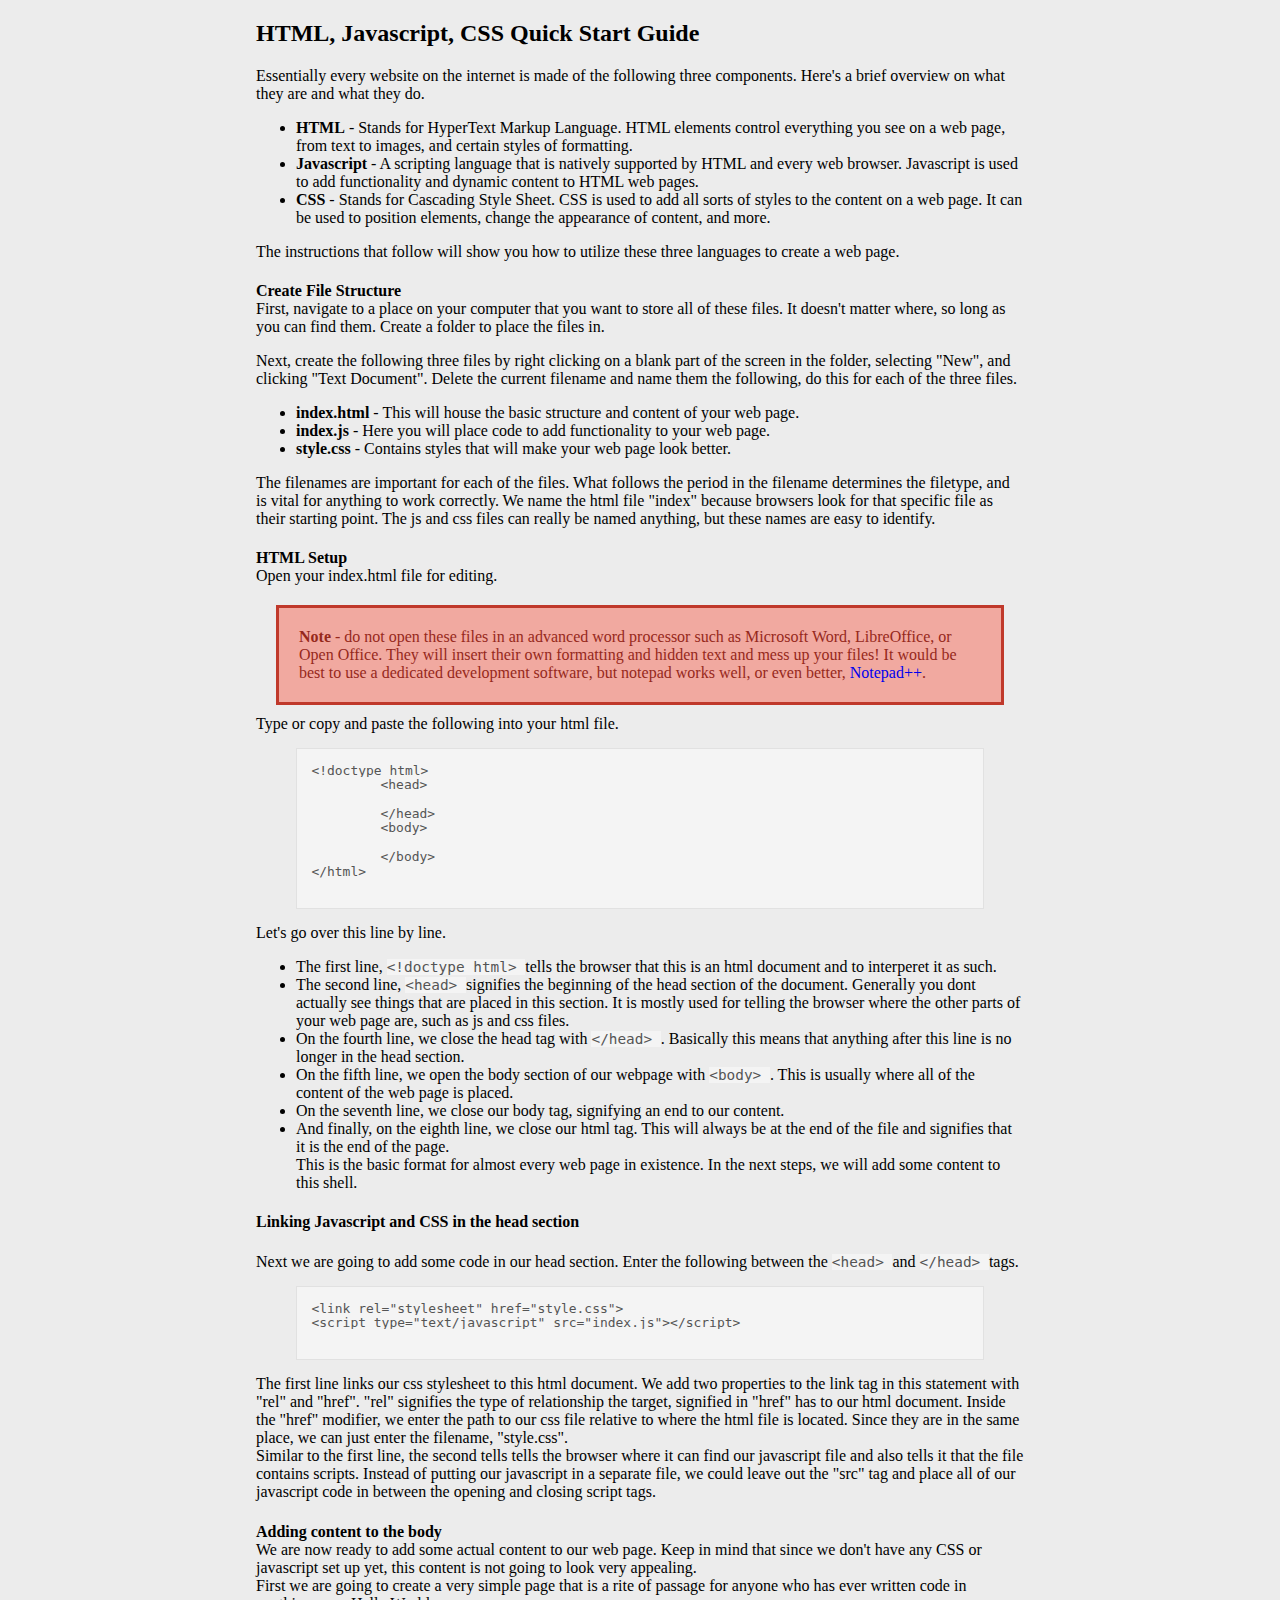
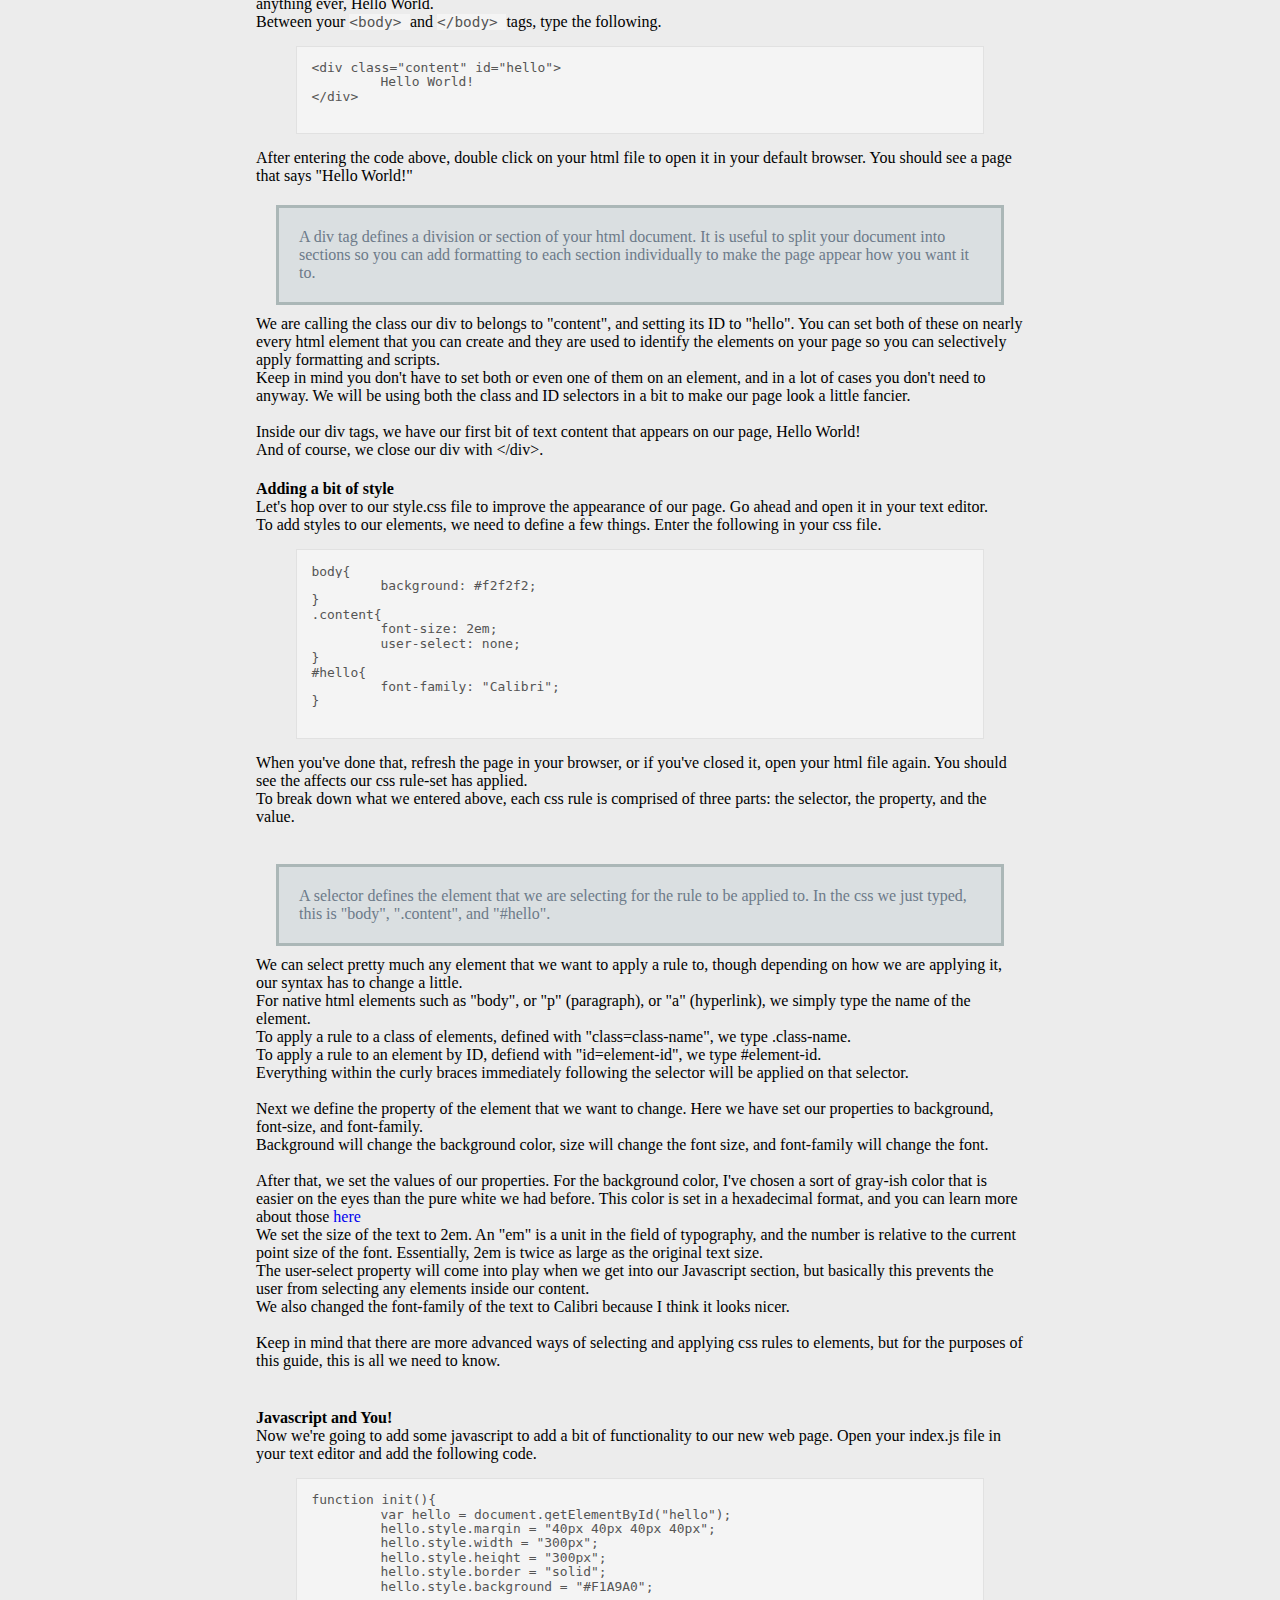
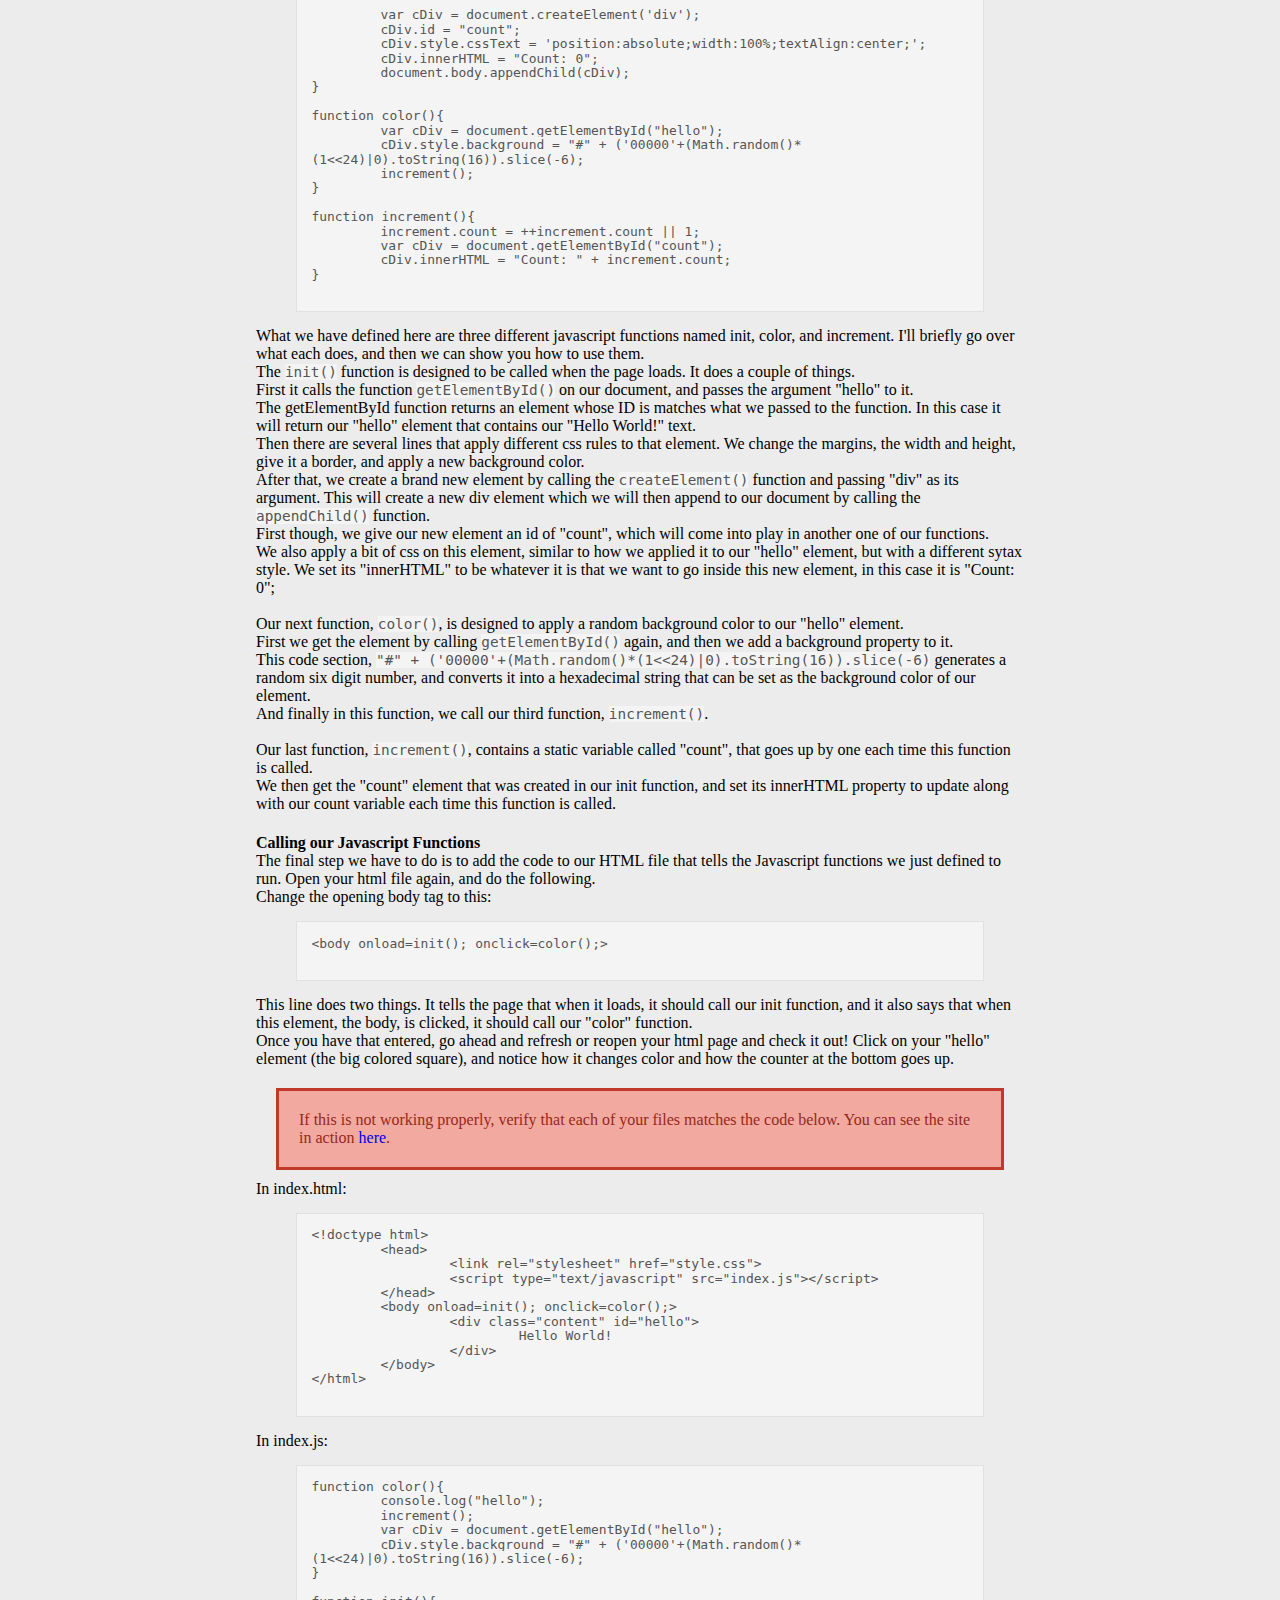
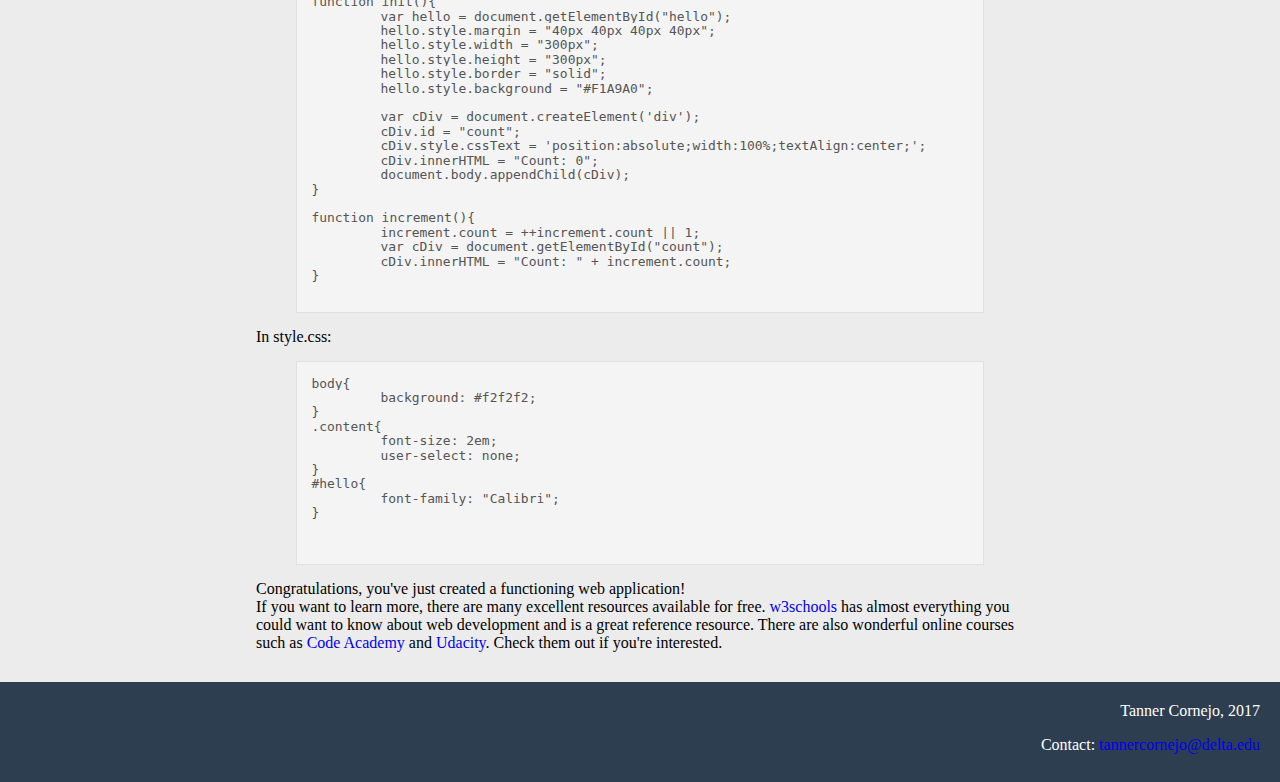
==== index.html @ b8527e91 "Initial upload" ====
<!doctype html>
	<head>
		<meta charset="utf-8">
        <meta http-equiv="X-UA-Compatible" content="IE=edge,chrome=1">
        <meta name="description" content="">
        <meta name="viewport" content="width=device-width, initial-scale=1">
		<link rel="stylesheet" href="style.css">
		<script type="text/javascript" src="index.js"></script>
	</head>
	<body>
		<main class="main-section">
			<h2>HTML, Javascript, CSS Quick Start Guide</h3>
			<div class="glossary">
				<div>
					Essentially every website on the internet is made of the following three components.  Here's a brief overview on what they are and what they do.
					<ul>
						<li><strong>HTML</strong>	- Stands for HyperText Markup Language. HTML elements control everything you see on a web page, from text to images, and certain styles of formatting.</li>
						<li><strong>Javascript</strong>	- A scripting language that is natively supported by HTML and every web browser.  Javascript is used to add functionality and dynamic content to HTML web pages.</li>
						<li><strong>CSS</strong>	- Stands for Cascading Style Sheet.  CSS is used to add all sorts of styles to the content on a web page.  It can be used to position elements, change the appearance of content, and more.</li>
					</ul>
					The instructions that follow will show you how to utilize these three languages to create a web page.
				</div>
			</div>
			<div id="step-1">
				<div class="step-title">
					<h4>Create File Structure</h4>
				</div>
				<div class="step-content">
					<p>First, navigate to a place on your computer that you want to store all of these files.  It doesn't matter where, so long as you can find them.  Create a folder to place the files in.</p>
					<p>Next, create the following three files by right clicking on a blank part of the screen in the folder, selecting "New", and clicking "Text Document".  Delete the current filename and name them the following, do this for each of the three files.
						<ul>
							<li><strong>index.html</strong>	- This will house the basic structure and content of your web page.</li>
							<li><strong>index.js</strong>	- Here you will place code to add functionality to your web page.</li>
							<li><strong>style.css</strong>	- Contains styles that will make your web page look better.</li>
						</ul>
						<p>The filenames are important for each of the files.  What follows the period in the filename determines the filetype, and is vital for anything to work correctly.  We name the html file "index" because browsers look for that specific file as their starting point.  The js and css files can really be named anything, but these names are easy to identify.</p>
					</p>
				</div>
			</div>
			<div id="step-2">
				<div class="step-title">
					<h4>HTML Setup</h4>
				</div>
				<div class="step-content">
					<p>Open your index.html file for editing.</p>
					<div class="alert">
						<p><strong>Note</strong> - do not open these files in an advanced word processor such as Microsoft Word, LibreOffice, or Open Office.  They will insert their own formatting and hidden text and mess up your files!  It would be best to use a dedicated development software, but notepad works well, or even better, <a href="https://notepad-plus-plus.org/">Notepad++</a>.</p>
					</div>
					
					Type or copy and paste the following into your html file.
					<pre>
						<code>
&#60!doctype html&#62
	&#60head&#62
		
	&#60/head&#62
	&#60body&#62
	
	&#60/body&#62
&#60/html&#62
						</code>
					</pre>
					
					Let's go over this line by line.<br>
					<ul>
						<li>The first line,  <code> &#60!doctype html&#62 </code> tells the browser that this is an html document and to interperet it as such.</li>
						<li>The second line, <code> &#60head&#62 </code> signifies the beginning of the head section of the document.  Generally you dont actually see things that are placed in this section.  It is mostly used for telling the browser where the other parts of your web page are, such as js and css files.</li>
						<li>On the fourth line, we close the head tag with <code> &#60/head&#62 </code>.  Basically this means that anything after this line is no longer in the head section.</li>
						<li>On the fifth line, we open the body section of our webpage with <code> &#60body&#62 </code>.  This is usually where all of the content of the web page is placed.</li>
						<li>On the seventh line, we close our body tag, signifying an end to our content.</li>
						<li>And finally, on the eighth line, we close our html tag.  This will always be at the end of the file and signifies that it is the end of the page.</li>
					This is the basic format for almost every web page in existence.  In the next steps, we will add some content to this shell.
				</div>
			</div>
			<div id="step-3">
				<div class="step-title">
					<h4>Linking Javascript and CSS in the head section<h5>
				</div>
				<div class="step-content">
					Next we are going to add some code in our head section.  Enter the following between the <code> &#60head&#62 </code> and <code> &#60/head&#62 </code> tags.
					<pre>
						<code>
&#60link rel="stylesheet" href="style.css"&#62
&#60script type="text/javascript" src="index.js"&#62&#60/script&#62
						</code>
					</pre>
					The first line links our css stylesheet to this html document.  We add two properties to the link tag in this statement with "rel" and "href".  "rel" signifies the type of relationship the target, signified in "href" has to our html document.  Inside the "href" modifier, we enter the path to our css file relative to where the html file is located.  Since they are in the same place, we can just enter the filename, "style.css".<br>
					Similar to the first line, the second tells tells the browser where it can find our javascript file and also tells it that the file contains scripts.  Instead of putting our javascript in a separate file, we could leave out the "src" tag and place all of our javascript code in between the opening and closing script tags.					
				</div>
			</div>
			<div id="step-4">
				<div class="step-title">
					<h4>Adding content to the body</h4>
				</div>
				<div class="step-content">
					We are now ready to add some actual content to our web page.  Keep in mind that since we don't have any CSS or javascript set up yet, this content is not going to look very appealing.<br>
					First we are going to create a very simple page that is a rite of passage for anyone who has ever written code in anything ever, Hello World.<br>
					Between your <code> &#60body&#62 </code> and <code> &#60/body&#62 </code> tags, type the following.
					<pre>
						<code>
&#60div class="content" id="hello"&#62
	Hello World!
&#60/div&#62
						</code>
					</pre>
					After entering the code above, double click on your html file to open it in your default browser.  You should see a page that says "Hello World!"<br>
					<div class="note">
						<p>
							A div tag defines a division or section of your html document.  It is useful to split your document into sections so you can add formatting to each section individually to make the page appear how you want it to.
						</p>
					</div>
					We are calling the class our div to belongs to "content", and setting its ID to "hello".  You can set both of these on nearly every html element that you can create and they are used to identify the elements on your page so you can selectively apply formatting and scripts.<br>
					Keep in mind you don't have to set both or even one of them on an element, and in a lot of cases you don't need to anyway.  We will be using both the class and ID selectors in a bit to make our page look a little fancier.<br><br>
					Inside our div tags, we have our first bit of text content that appears on our page, Hello World!<br>
					And of course, we close our div with &#60/div&#62. <br>
				</div>
			</div>
			<div id="step-5">
				<div class="step-title">
					<h4>Adding a bit of style</h4>
				</div>
				<div class="step-content">
					Let's hop over to our style.css file to improve the appearance of our page.  Go ahead and open it in your text editor.<br>
					To add styles to our elements, we need to define a few things.  Enter the following in your css file.  
					<pre>
						<code>
body{
	background: #f2f2f2;
}
.content{
	font-size: 2em;
	user-select: none;
}
#hello{
	font-family: "Calibri";
}
						</code>
					</pre>
					When you've done that, refresh the page in your browser, or if you've closed it, open your html file again.  You should see the affects our css rule-set has applied.<br>
					To break down what we entered above, each css rule is comprised of three parts: the selector, the property, and the value.<br><br>
					<div class="note">
						<p>
							A selector defines the element that we are selecting for the rule to be applied to.  In the css we just typed, this is "body", ".content", and "#hello".
						</p>
					</div>
					We can select pretty much any element that we want to apply a rule to, though depending on how we are applying it, our syntax has to change a little.<br>
					For native html elements such as "body", or "p" (paragraph), or "a" (hyperlink), we simply type the name of the element.<br>
					To apply a rule to a class of elements, defined with "class=class-name", we type .class-name.<br>
					To apply a rule to an element by ID, defiend with "id=element-id", we type #element-id.<br>
					Everything within the curly braces immediately following the selector will be applied on that selector.<br><br>
					Next we define the property of the element that we want to change.  Here we have set our properties to background, font-size, and font-family.<br>
					Background will change the background color, size will change the font size, and font-family will change the font.<br><br>
					After that, we set the values of our properties.  For the background color, I've chosen a sort of gray-ish color that is easier on the eyes than the pure white we had before.  This color is set in a hexadecimal format, and you can learn more about those <a href="http://htmlcolorcodes.com/">here</a><br>
					We set the size of the text to 2em.  An "em" is a unit in the field of typography, and the number is relative to the current point size of the font.  Essentially, 2em is twice as large as the original text size.<br>
					The user-select property will come into play when we get into our Javascript section, but basically this prevents the user from selecting any elements inside our content.<br>
					We also changed the font-family of the text to Calibri because I think it looks nicer.<br><br>
					Keep in mind that there are more advanced ways of selecting and applying css rules to elements, but for the purposes of this guide, this is all we need to know.<br><br>
				</div>
			</div>
			<div id="step-6">
				<div class="step-title">
					<h4>Javascript and You!</h4>
				</div>
				<div class="step-content">
					Now we're going to add some javascript to add a bit of functionality to our new web page.  Open your index.js file in your text editor and add the following code.
					<pre>
						<code>
function init(){
	var hello = document.getElementById("hello");
	hello.style.margin = "40px 40px 40px 40px";
	hello.style.width = "300px";
	hello.style.height = "300px";
	hello.style.border = "solid";
	hello.style.background = "#F1A9A0";
	
	var cDiv = document.createElement('div');
	cDiv.id = "count";
	cDiv.style.cssText = 'position:absolute;width:100%;textAlign:center;';
	cDiv.innerHTML = "Count: 0";
	document.body.appendChild(cDiv);
}

function color(){
	var cDiv = document.getElementById("hello");
	cDiv.style.background = "#" + ('00000'+(Math.random()*(1<<24)|0).toString(16)).slice(-6);
	increment();
}

function increment(){
	increment.count = ++increment.count || 1;
	var cDiv = document.getElementById("count");
	cDiv.innerHTML = "Count: " + increment.count;
}
						</code>
					</pre>
					What we have defined here are three different javascript functions named init, color, and increment.  I'll briefly go over what each does, and then we can show you how to use them.<br>
					The <code> init()</code> function is designed to be called when the page loads.  It does a couple of things.<br>
					First it calls the function <code> getElementById()</code> on our document, and passes the argument "hello" to it.<br>
					The getElementById function returns an element whose ID is matches what we passed to the function.  In this case it will return our "hello" element that contains our "Hello World!" text.<br>
					Then there are several lines that apply different css rules to that element.  We change the margins, the width and height, give it a border, and apply a new background color.<br>
					After that, we create a brand new element by calling the <code> createElement()</code> function and passing "div" as its argument.  This will create a new div element which we will then append to our document by calling the <code>appendChild()</code> function.<br>
					First though, we give our new element an id of "count", which will come into play in another one of our functions.<br>
					We also apply a bit of css on this element, similar to how we applied it to our "hello" element, but with a different sytax style.  We set its "innerHTML" to be whatever it is that we want to go inside this new element, in this case it is "Count: 0";<br><br>
					Our next function, <code>color()</code>, is designed to apply a random background color to our "hello" element.<br>
					First we get the element by calling <code>getElementById()</code> again, and then we add a background property to it.<br>
					This code section, <code>"#" + ('00000'+(Math.random()*(1<<24)|0).toString(16)).slice(-6)</code> generates a random six digit number, and converts it into a hexadecimal string that can be set as the background color of our element.<br>
					And finally in this function, we call our third function, <code>increment()</code>.<br><br>
					Our last function, <code>increment()</code>, contains a static variable called "count", that goes up by one each time this function is called.<br>
					We then get the "count" element that was created in our init function, and set its innerHTML property to update along with our count variable each time this function is called.
				</div>
			</div>
			<div id="step-7">
				<div class="step-title">
					<h4>Calling our Javascript Functions</h4>
				</div>
				<div class="step-content">
					The final step we have to do is to add the code to our HTML file that tells the Javascript functions we just defined to run.  Open your html file again, and do the following.<br>
					Change the opening body tag to this:
					<pre>
						<code>
&#60body onload=init(); onclick=color();&#62
						</code>
					</pre>
					This line does two things.  It tells the page that when it loads, it should call our init function, and it also says that when this element, the body, is clicked, it should call our "color" function.<br>
					Once you have that entered, go ahead and refresh or reopen your html page and check it out!  Click on your "hello" element (the big colored square), and notice how it changes color and how the counter at the bottom goes up.<br>
					<div class="alert">
						<p>
							If this is not working properly, verify that each of your files matches the code below.  You can see the site in action <a href="hello/index.html">here</a>.
						</p>
					</div>
					In index.html:
					<pre>
						<code>
&#60!doctype html&#62
	&#60head&#62
		&#60link rel="stylesheet" href="style.css"&#62
		&#60script type="text/javascript" src="index.js"&#62&#60/script&#62
	&#60/head&#62
	&#60body onload=init(); onclick=color();&#62
		&#60div class="content" id="hello"&#62
			Hello World!
		&#60/div&#62
	&#60/body&#62
&#60/html&#62
						</code>
					</pre>
					In index.js:
					<pre>
						<code>
function color(){
	console.log("hello");
	increment();
	var cDiv = document.getElementById("hello");
	cDiv.style.background = "#" + ('00000'+(Math.random()*(1<<24)|0).toString(16)).slice(-6);
}

function init(){
	var hello = document.getElementById("hello");
	hello.style.margin = "40px 40px 40px 40px";
	hello.style.width = "300px";
	hello.style.height = "300px";
	hello.style.border = "solid";
	hello.style.background = "#F1A9A0";
	
	var cDiv = document.createElement('div');
	cDiv.id = "count";
	cDiv.style.cssText = 'position:absolute;width:100%;textAlign:center;';
	cDiv.innerHTML = "Count: 0";
	document.body.appendChild(cDiv);
}

function increment(){
	increment.count = ++increment.count || 1;
	var cDiv = document.getElementById("count");
	cDiv.innerHTML = "Count: " + increment.count;
}
						</code>
					</pre>
					In style.css:
					<pre>
						<code>
body{
	background: #f2f2f2;
}
.content{
	font-size: 2em;
	user-select: none;
}
#hello{
	font-family: "Calibri";
}

						</code>
					</pre>
					Congratulations, you've just created a functioning web application!<br>
					If you want to learn more, there are many excellent resources available for free.  <a href="https://www.w3schools.com/">w3schools</a> has almost everything you could want to know about web development and is a great reference resource.  There are also wonderful online courses such as <a href="https://www.codecademy.com/">Code Academy</a> and <a href="https://www.udacity.com">Udacity</a>.  Check them out if you're interested.
				</div>
			</div>
		</main>
	</body>
	<footer>
		<p>Tanner Cornejo, 2017</p>
		<p>Contact: <a href="mailto:tannercornejo@delta.edu">tannercornejo@delta.edu</a></p>
	</footer>
</html>
---- style.css ----
body{
	font-family: "Calibri";
	margin: 0px;
	background: #ECECEC;
}
.main-section{
	margin-left: 20%;
	margin-right: 20%;
}
.step-title > h4{
	margin-bottom: 0px;
}
p{
	margin-top: 0px;
}
.alert{
	border: solid;
	border-color: #c0392b;
	background: #F1A9A0;
	color: #96281B;
	padding: 20px;
	margin: 20px;
	margin-bottom: 10px;
}
a:link{
	text-decoration: none;
}
.alert p{
	margin: 0px;
}
.note{
	border: solid;
	border-color: #ABB7B7;
	background: #DADFE1;
	color: #6C7A89;
	padding: 20px;
	margin: 20px;
	margin-bottom: 10px;
}
.note p{
	margin: 0px;
}
footer{
	text-align: right;
	height: 60px;
	background: #2C3E50;
	color: white;
	margin: 0px;
	margin-top: 30px;
	padding: 20px;
}

pre {
    font-size: 90%;
    line-height: 1em;
    font-family: "Courier 10 Pitch", Courier, monospace; 
    white-space: pre; 
    white-space: pre-wrap; 
    white-space: -moz-pre-wrap; 
    white-space: -o-pre-wrap; 

    height:1%;
    width: auto;
    display: block;
    clear: both;
    color: #555555;
    padding: 0em 1em;
    margin: 15px 40px 15px 40px;
    background: #f4f4f4;
    border: solid 1px #e1e1e1
} 
code { 
    font-size: 90%;
    line-height: .9em;
    font-family: Monaco, Consolas, "Andale Mono", "DejaVu Sans Mono", monospace;

    display: inline; 
    color: #555555;
    background: #f4f4f4;
}
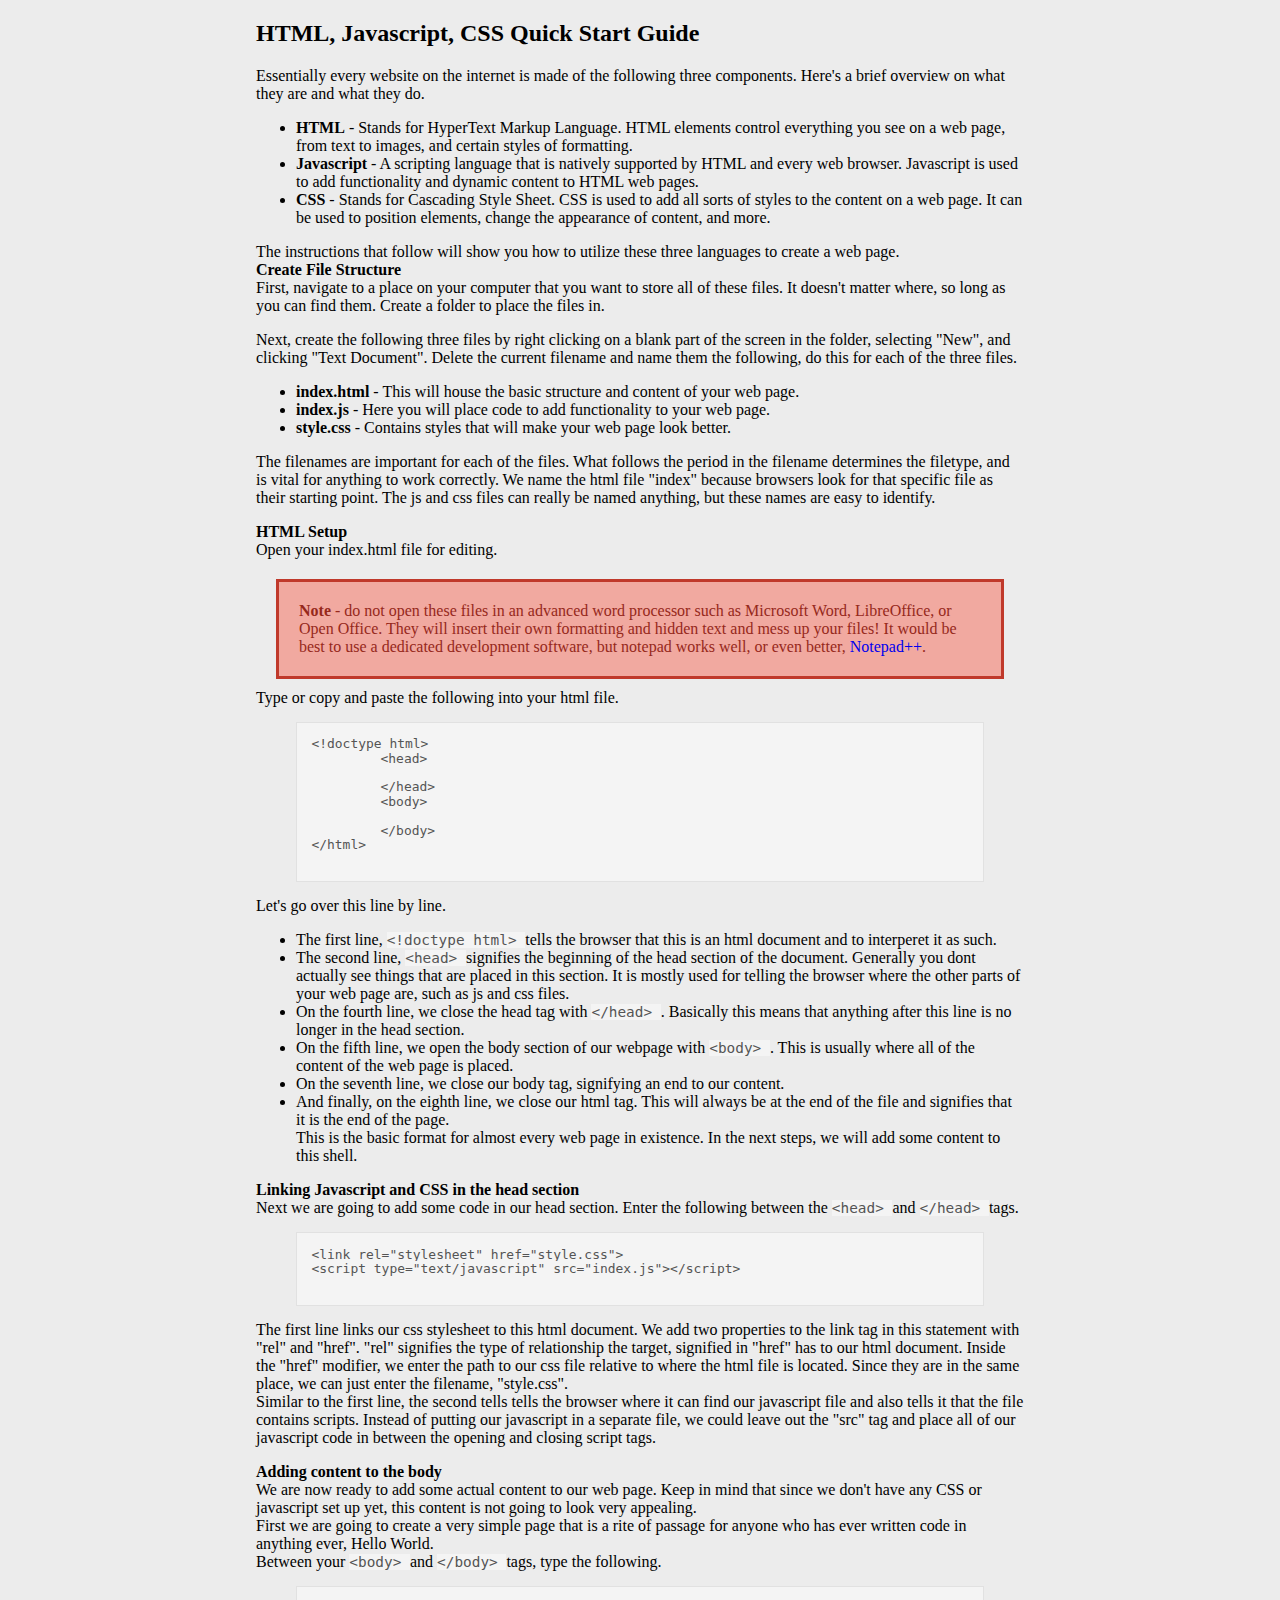
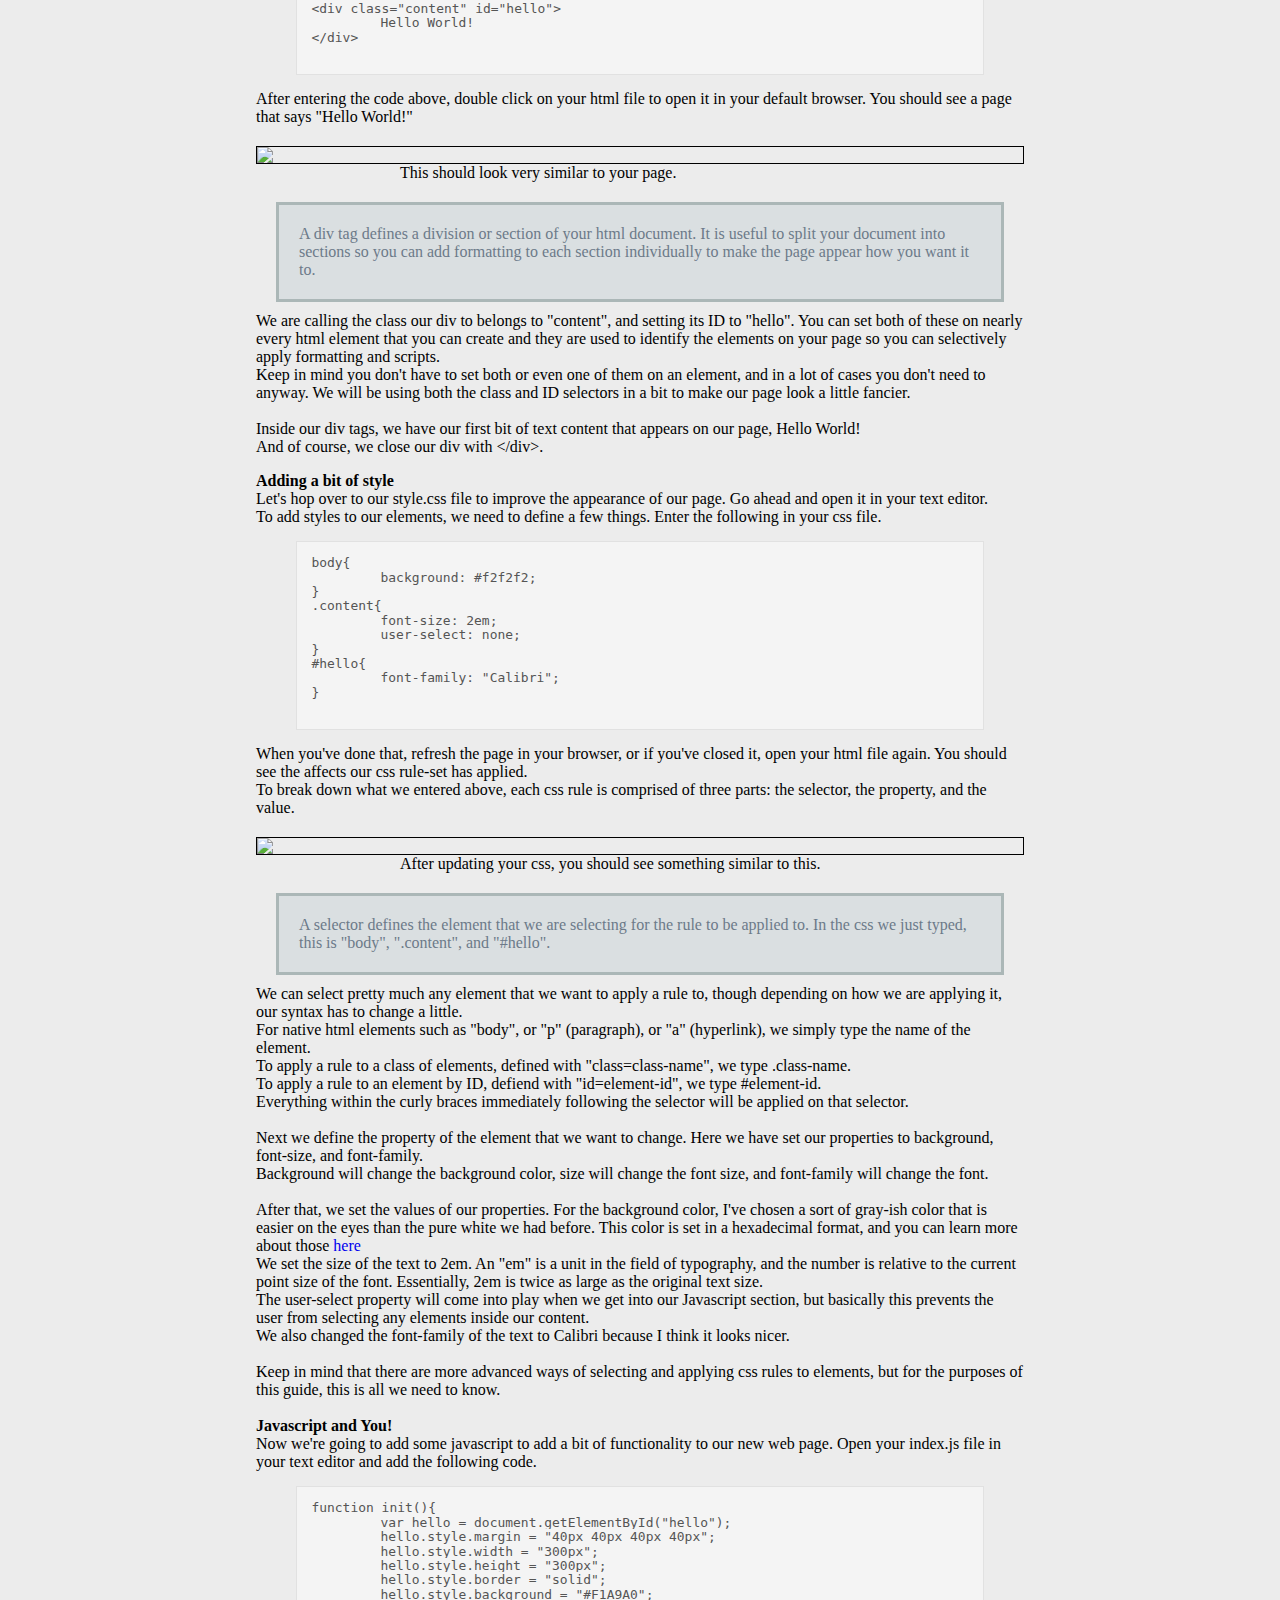
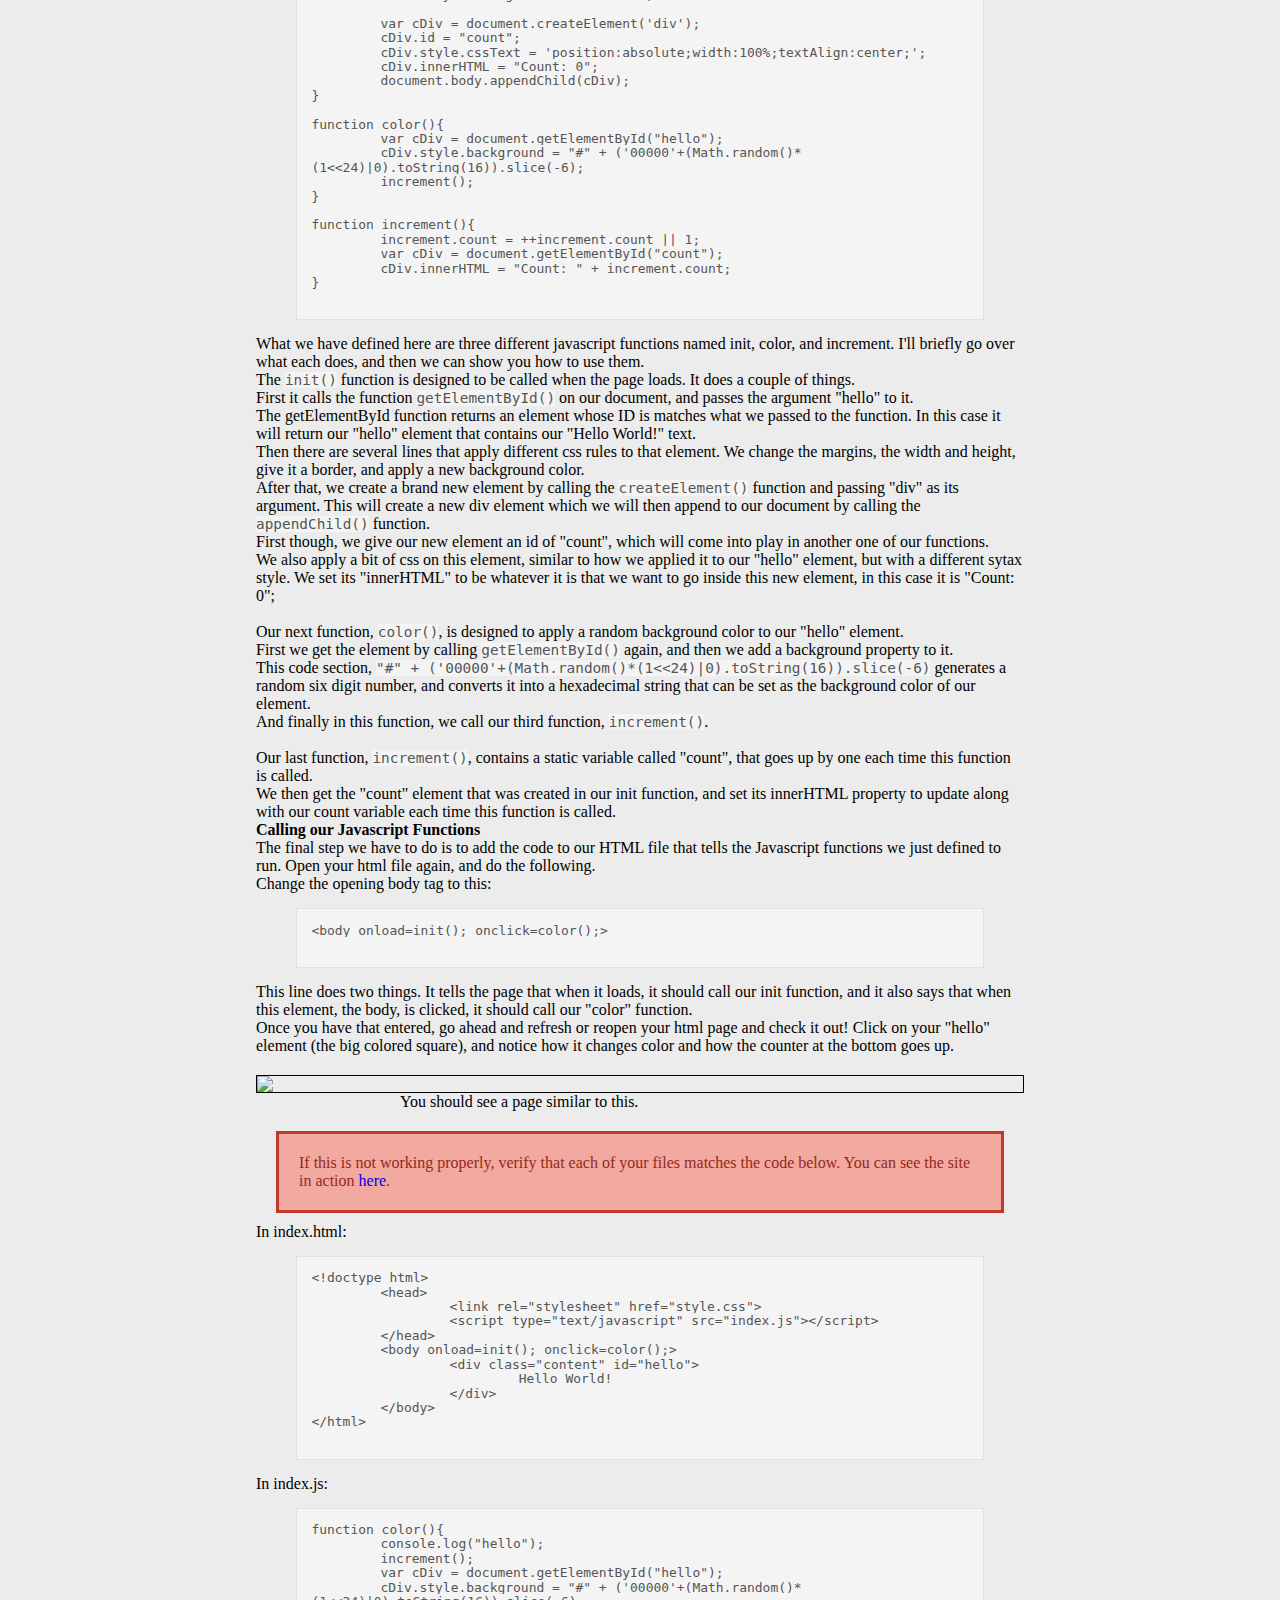
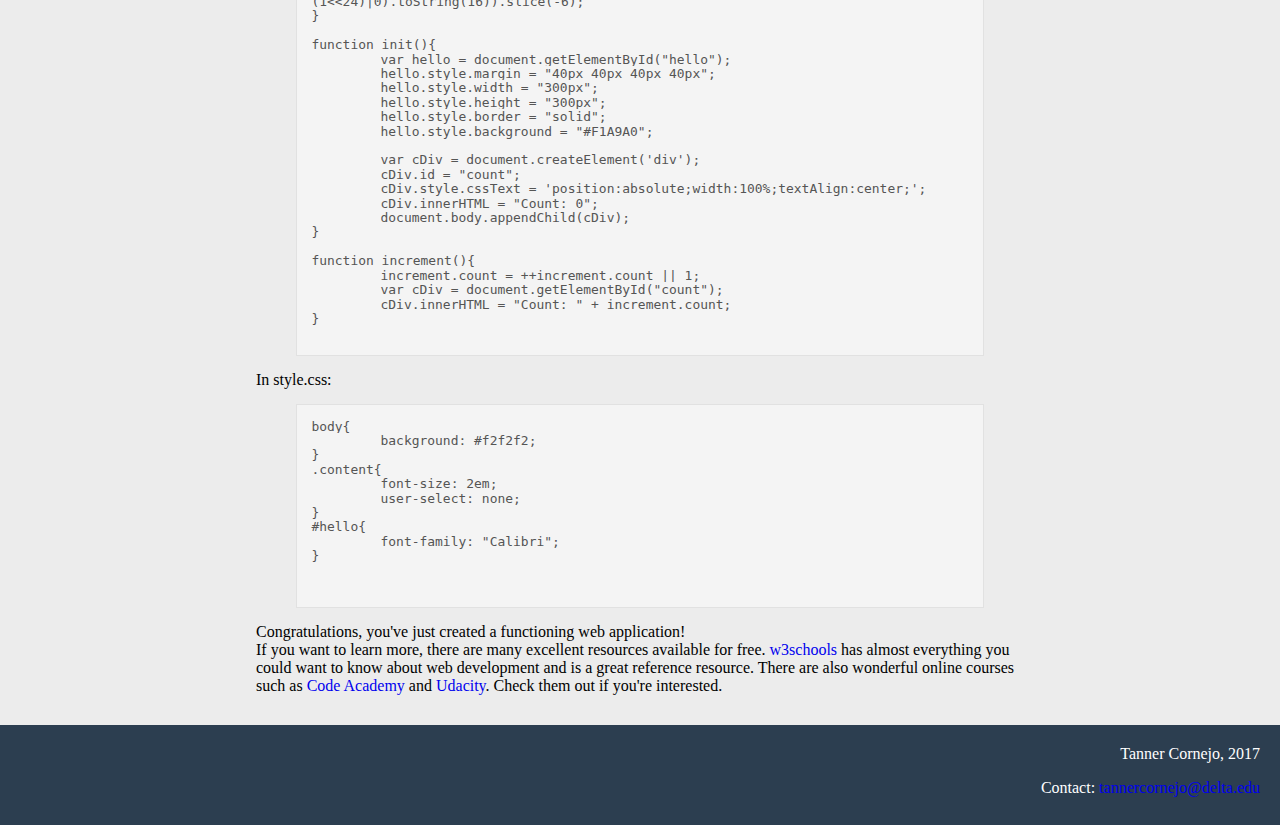
==== commit 5833be18: "Update" ====
--- a/index.html
+++ b/index.html
@@ -74,7 +74,7 @@
 			</div>
 			<div id="step-3">
 				<div class="step-title">
-					<h4>Linking Javascript and CSS in the head section<h5>
+					<h4>Linking Javascript and CSS in the head section<h4>
 				</div>
 				<div class="step-content">
 					Next we are going to add some code in our head section.  Enter the following between the <code> &#60head&#62 </code> and <code> &#60/head&#62 </code> tags.
@@ -84,8 +84,8 @@
 &#60script type="text/javascript" src="index.js"&#62&#60/script&#62
 						</code>
 					</pre>
-					The first line links our css stylesheet to this html document.  We add two properties to the link tag in this statement with "rel" and "href".  "rel" signifies the type of relationship the target, signified in "href" has to our html document.  Inside the "href" modifier, we enter the path to our css file relative to where the html file is located.  Since they are in the same place, we can just enter the filename, "style.css".<br>
-					Similar to the first line, the second tells tells the browser where it can find our javascript file and also tells it that the file contains scripts.  Instead of putting our javascript in a separate file, we could leave out the "src" tag and place all of our javascript code in between the opening and closing script tags.					
+					<p>The first line links our css stylesheet to this html document.  We add two properties to the link tag in this statement with "rel" and "href".  "rel" signifies the type of relationship the target, signified in "href" has to our html document.  Inside the "href" modifier, we enter the path to our css file relative to where the html file is located.  Since they are in the same place, we can just enter the filename, "style.css".<br>
+					Similar to the first line, the second tells tells the browser where it can find our javascript file and also tells it that the file contains scripts.  Instead of putting our javascript in a separate file, we could leave out the "src" tag and place all of our javascript code in between the opening and closing script tags.</p>
 				</div>
 			</div>
 			<div id="step-4">
@@ -104,15 +104,16 @@
 						</code>
 					</pre>
 					After entering the code above, double click on your html file to open it in your default browser.  You should see a page that says "Hello World!"<br>
+					<img src="img/hello.png"><p class="img-sub">This should look very similar to your page.</p></img>
 					<div class="note">
 						<p>
 							A div tag defines a division or section of your html document.  It is useful to split your document into sections so you can add formatting to each section individually to make the page appear how you want it to.
 						</p>
 					</div>
-					We are calling the class our div to belongs to "content", and setting its ID to "hello".  You can set both of these on nearly every html element that you can create and they are used to identify the elements on your page so you can selectively apply formatting and scripts.<br>
+					<p>We are calling the class our div to belongs to "content", and setting its ID to "hello".  You can set both of these on nearly every html element that you can create and they are used to identify the elements on your page so you can selectively apply formatting and scripts.<br>
 					Keep in mind you don't have to set both or even one of them on an element, and in a lot of cases you don't need to anyway.  We will be using both the class and ID selectors in a bit to make our page look a little fancier.<br><br>
 					Inside our div tags, we have our first bit of text content that appears on our page, Hello World!<br>
-					And of course, we close our div with &#60/div&#62. <br>
+					And of course, we close our div with &#60/div&#62. <br></p>
 				</div>
 			</div>
 			<div id="step-5">
@@ -137,7 +138,8 @@
 						</code>
 					</pre>
 					When you've done that, refresh the page in your browser, or if you've closed it, open your html file again.  You should see the affects our css rule-set has applied.<br>
-					To break down what we entered above, each css rule is comprised of three parts: the selector, the property, and the value.<br><br>
+					To break down what we entered above, each css rule is comprised of three parts: the selector, the property, and the value.<br>
+					<img src="img/css.png"><p class="img-sub">After updating your css, you should see something similar to this.</p></img>
 					<div class="note">
 						<p>
 							A selector defines the element that we are selecting for the rule to be applied to.  In the css we just typed, this is "body", ".content", and "#hello".
@@ -223,6 +225,7 @@
 					</pre>
 					This line does two things.  It tells the page that when it loads, it should call our init function, and it also says that when this element, the body, is clicked, it should call our "color" function.<br>
 					Once you have that entered, go ahead and refresh or reopen your html page and check it out!  Click on your "hello" element (the big colored square), and notice how it changes color and how the counter at the bottom goes up.<br>
+					<img src="img/full.png"><p class="img-sub">You should see a page similar to this.</p></img>
 					<div class="alert">
 						<p>
 							If this is not working properly, verify that each of your files matches the code below.  You can see the site in action <a href="hello/index.html">here</a>.
--- a/style.css
+++ b/style.css
@@ -9,6 +9,8 @@
 }
 .step-title > h4{
 	margin-bottom: 0px;
+	-webkit-margin-after: 0px;
+	-webkit-margin-before: 0px;
 }
 p{
 	margin-top: 0px;
@@ -77,4 +79,18 @@
     display: inline; 
     color: #555555;
     background: #f4f4f4;
+}
+img{
+	border: solid;
+	border-width: 1px;
+	display: block;
+	margin-left: auto;
+	margin-right: auto;
+	margin-top: 20px;
+	font-size: 70%;
+}
+.img-sub{
+	width: 30em;
+	margin-left: auto;
+	margin-right: auto;
 }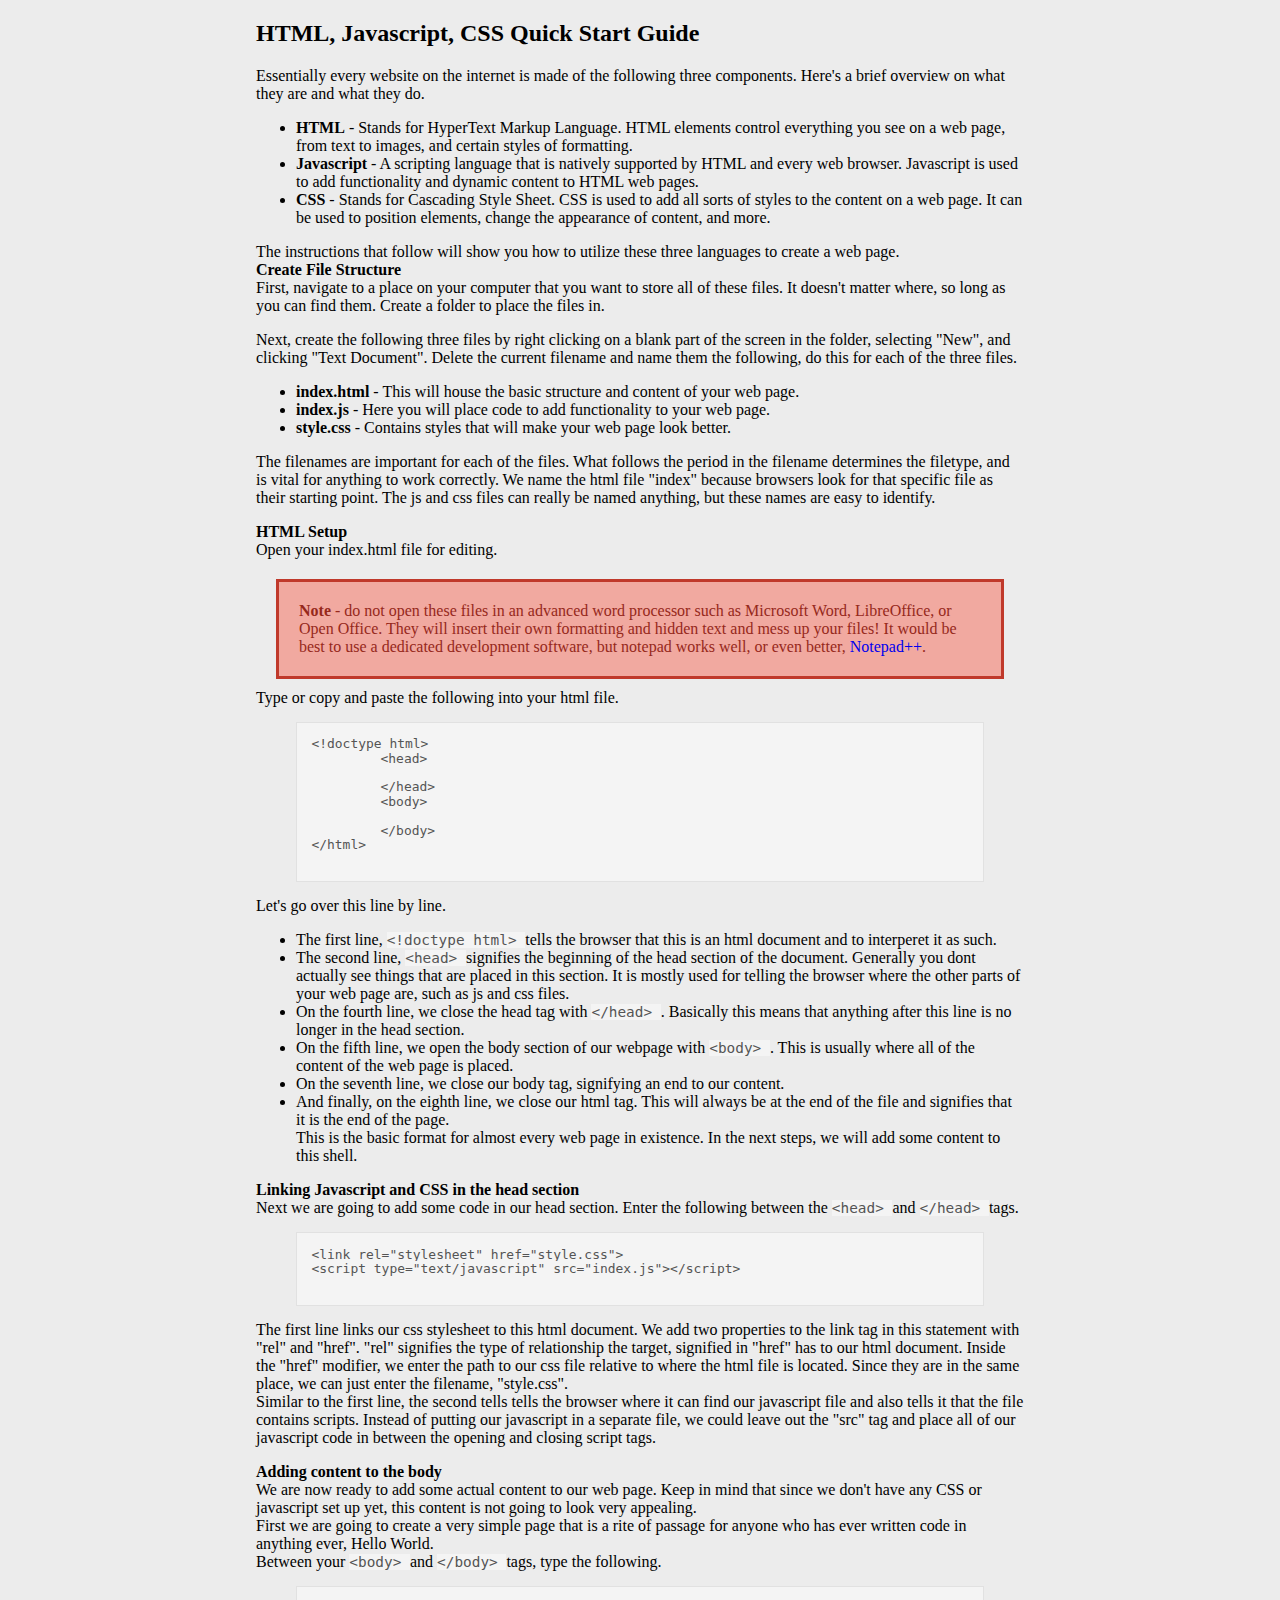
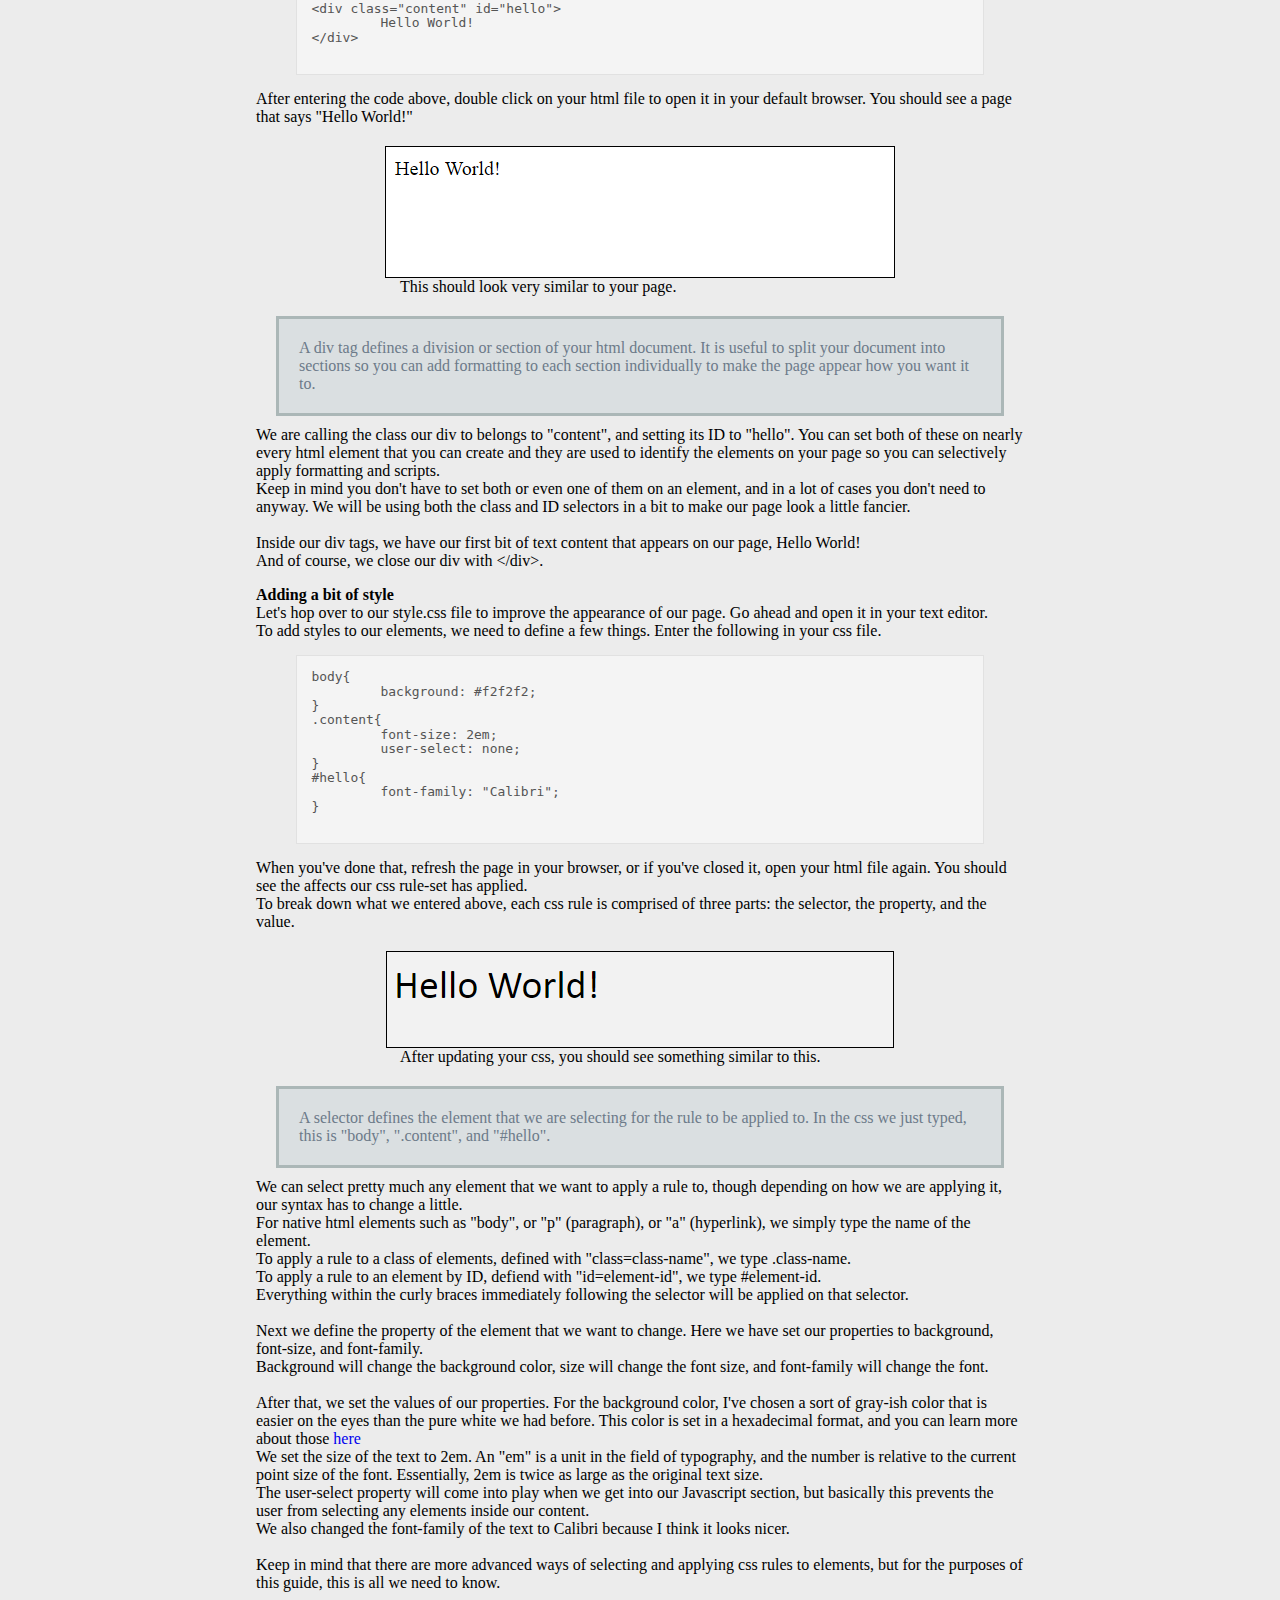
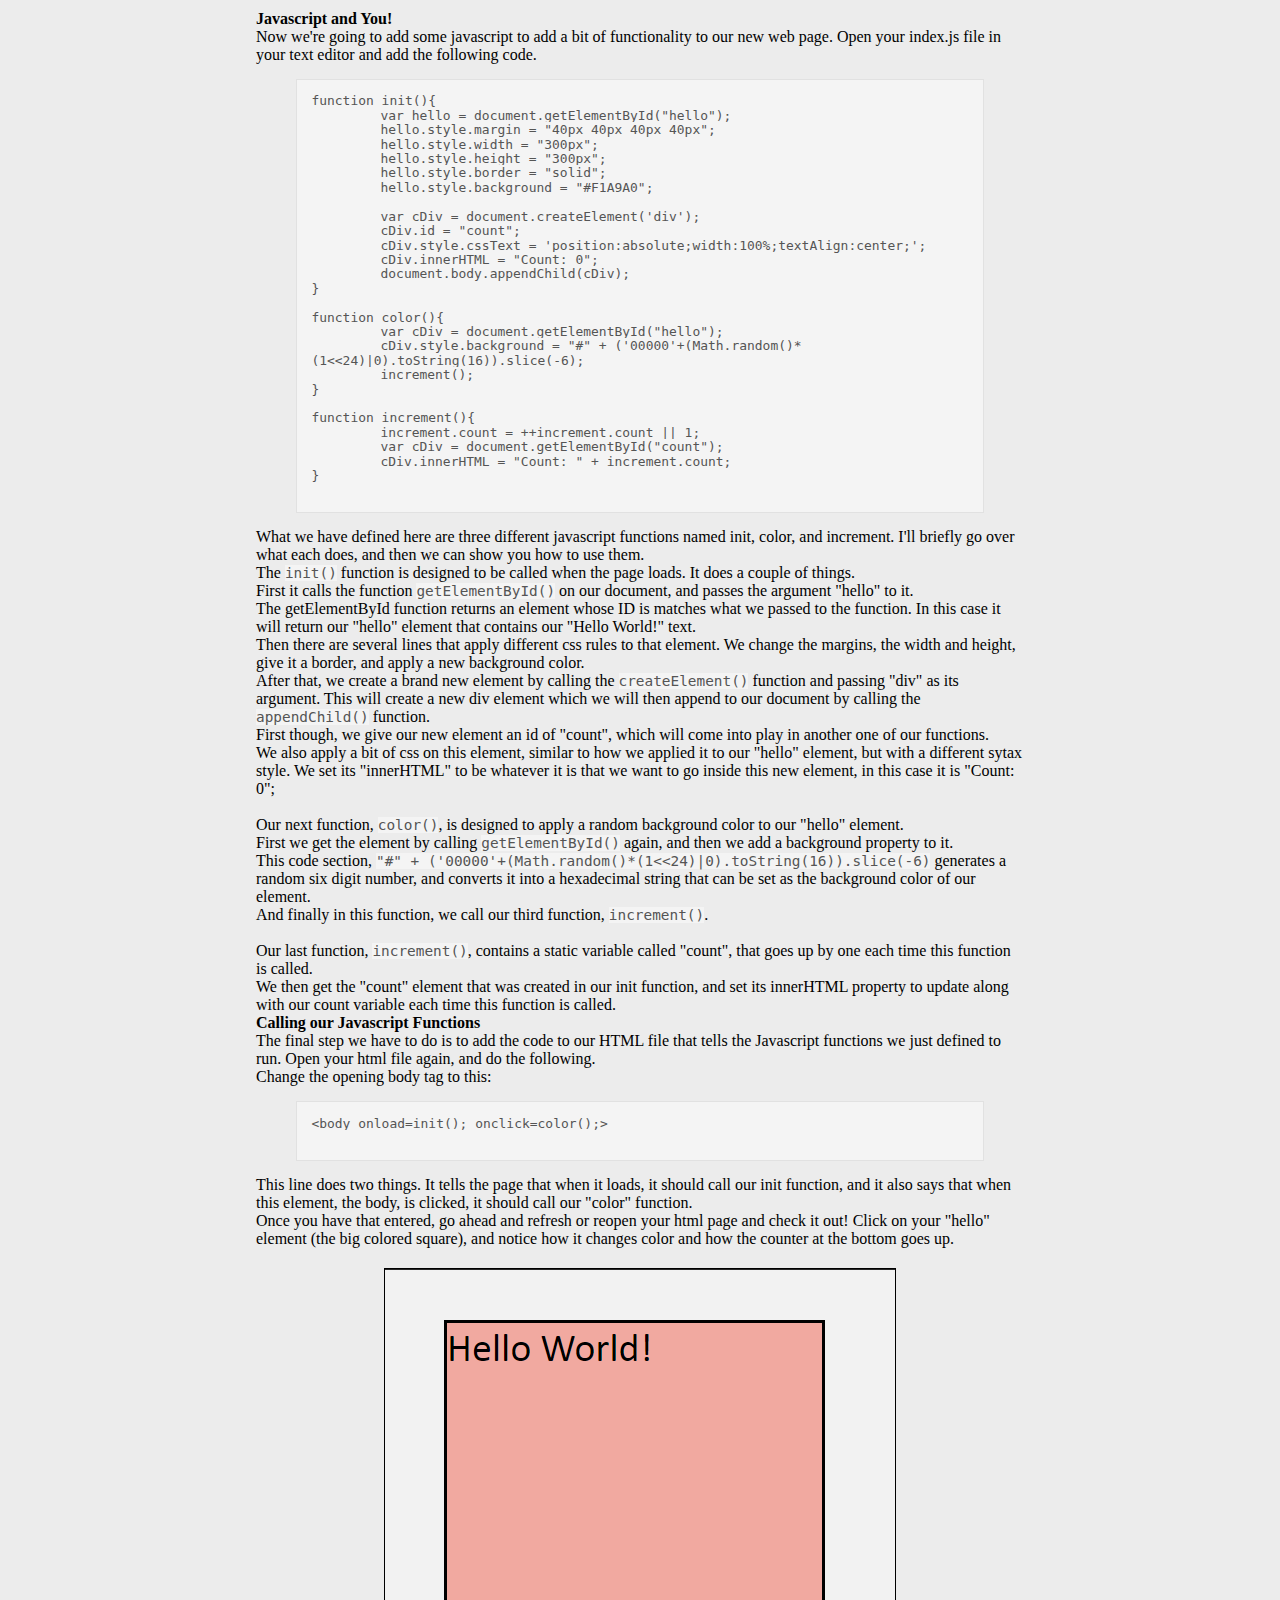
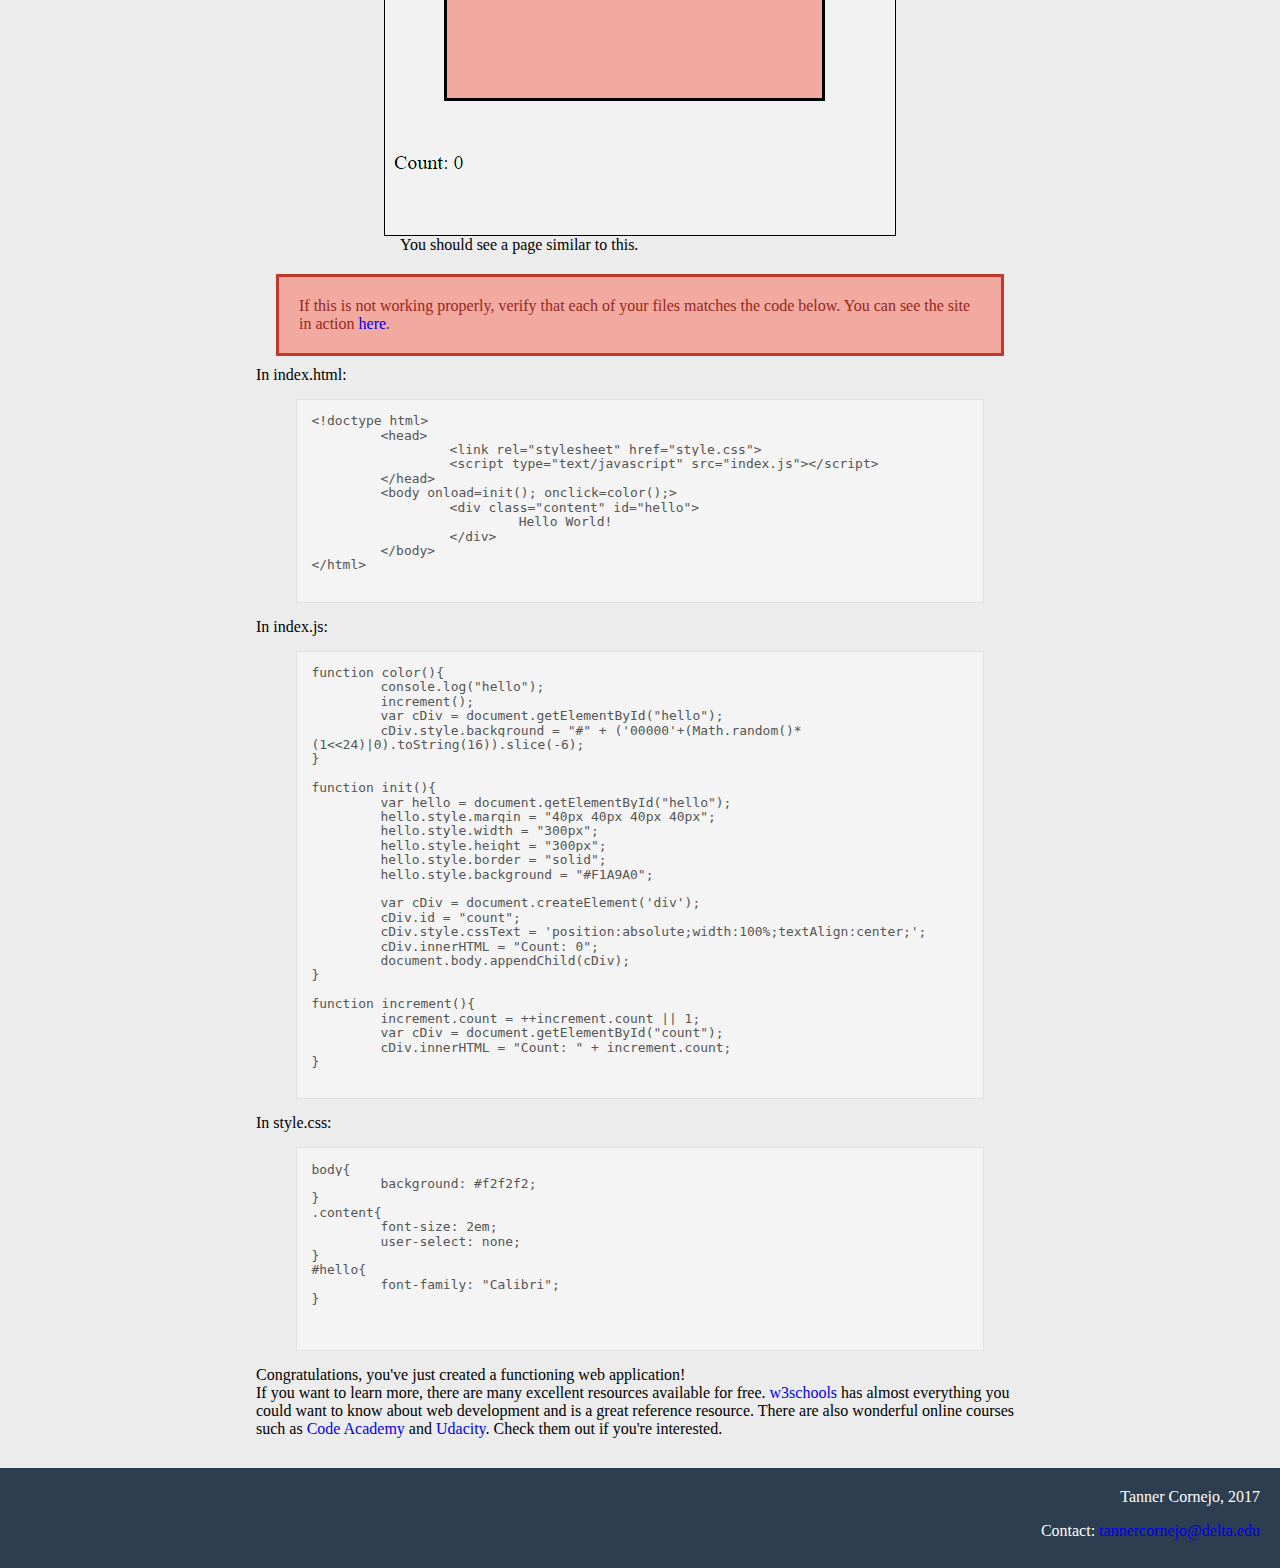
==== commit 81d15752: "Image Fix" ====
--- a/index.html
+++ b/index.html
@@ -104,7 +104,7 @@
 						</code>
 					</pre>
 					After entering the code above, double click on your html file to open it in your default browser.  You should see a page that says "Hello World!"<br>
-					<img src="img/hello.png"><p class="img-sub">This should look very similar to your page.</p></img>
+					<img src="img/hello.PNG"/><p class="img-sub">This should look very similar to your page.</p>
 					<div class="note">
 						<p>
 							A div tag defines a division or section of your html document.  It is useful to split your document into sections so you can add formatting to each section individually to make the page appear how you want it to.
@@ -139,7 +139,7 @@
 					</pre>
 					When you've done that, refresh the page in your browser, or if you've closed it, open your html file again.  You should see the affects our css rule-set has applied.<br>
 					To break down what we entered above, each css rule is comprised of three parts: the selector, the property, and the value.<br>
-					<img src="img/css.png"><p class="img-sub">After updating your css, you should see something similar to this.</p></img>
+					<img src="img/css.PNG"/><p class="img-sub">After updating your css, you should see something similar to this.</p>
 					<div class="note">
 						<p>
 							A selector defines the element that we are selecting for the rule to be applied to.  In the css we just typed, this is "body", ".content", and "#hello".
@@ -225,7 +225,7 @@
 					</pre>
 					This line does two things.  It tells the page that when it loads, it should call our init function, and it also says that when this element, the body, is clicked, it should call our "color" function.<br>
 					Once you have that entered, go ahead and refresh or reopen your html page and check it out!  Click on your "hello" element (the big colored square), and notice how it changes color and how the counter at the bottom goes up.<br>
-					<img src="img/full.png"><p class="img-sub">You should see a page similar to this.</p></img>
+					<img src="img/full.PNG"/><p class="img-sub">You should see a page similar to this.</p>
 					<div class="alert">
 						<p>
 							If this is not working properly, verify that each of your files matches the code below.  You can see the site in action <a href="hello/index.html">here</a>.
